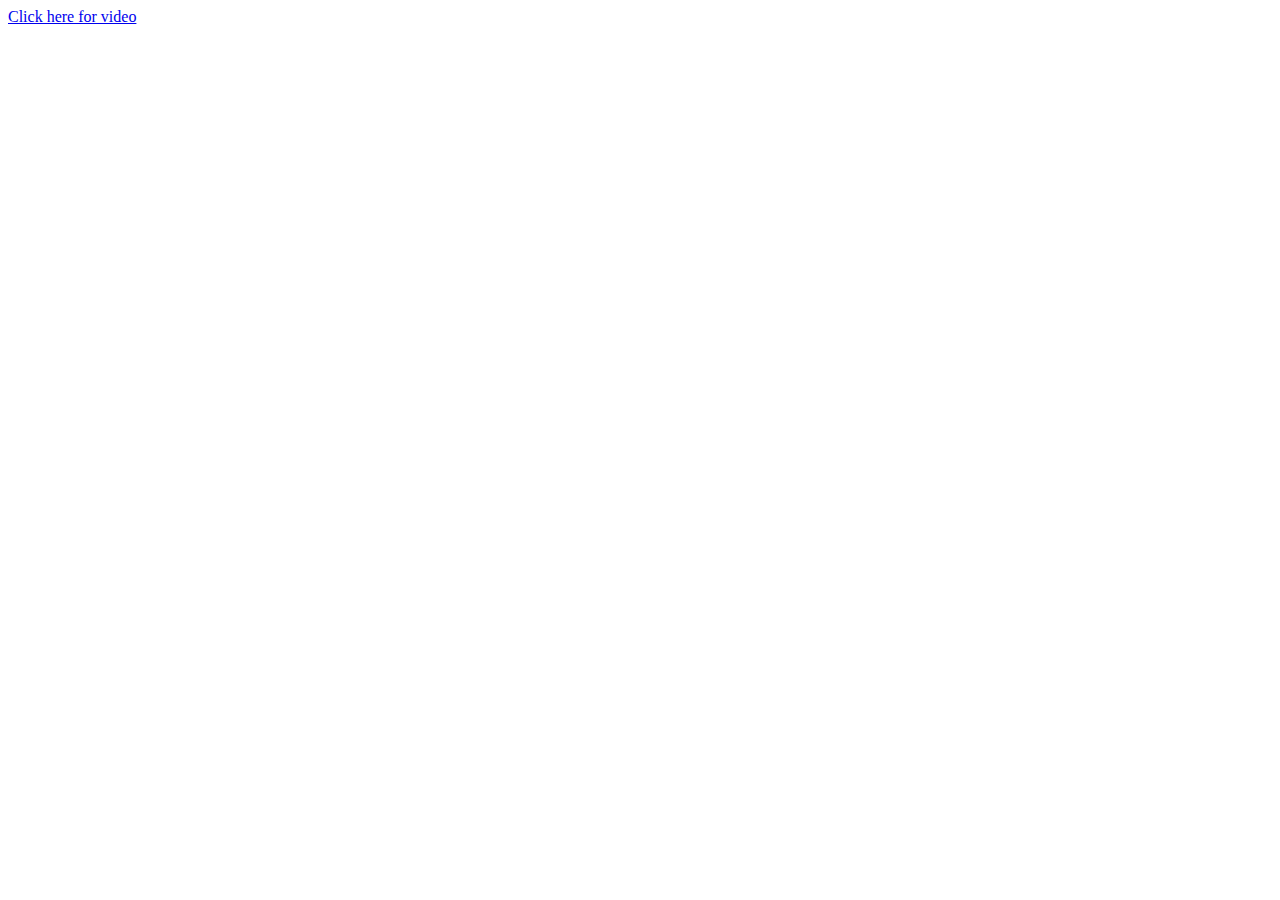
==== index.html @ 76da3177 "GA" ====
<!DOCTYPE html>
<head>
	<title>Creating a modal window with HTML5 &amp; CSS3</title>
	
	<style>
	.modalDialog {
		position: fixed;
		font-family: Arial, Helvetica, sans-serif;
		top: 0;
		right: 0;
		bottom: 0;
		left: 0;
		background: rgba(0,0,0,0.8);
		z-index: 99999;
		opacity:0;
		-webkit-transition: opacity 400ms ease-in;
		-moz-transition: opacity 400ms ease-in;
		transition: opacity 400ms ease-in;
		pointer-events: none;
	}

	.modalDialog:target {
		opacity:1;
		pointer-events: auto;
	}

	.modalDialog > div {
		width: 400px;
		position: relative;
		margin: 10% auto;
		padding: 5px 20px 13px 20px;
		border-radius: 10px;
		background: #fff;
	/*	background: -moz-linear-gradient(#fff, #999);	//removed the gradient background
		background: -webkit-linear-gradient(#fff, #999);
		background: -o-linear-gradient(#fff, #999);
	*/
		
	}

	.close {
		background: #606061;
		color: #FFFFFF;
		line-height: 25px;
		position: absolute;
		right: -12px;
		text-align: center;
		top: -10px;
		width: 24px;
		text-decoration: none;
		font-weight: bold;
		-webkit-border-radius: 12px;
		-moz-border-radius: 12px;
		border-radius: 12px;
		-moz-box-shadow: 1px 1px 3px #000;
		-webkit-box-shadow: 1px 1px 3px #000;
		box-shadow: 1px 1px 3px #000;
	}

	.close:hover { background: #00d9ff; }
	</style>

	<script>
	  (function(i,s,o,g,r,a,m){i['GoogleAnalyticsObject']=r;i[r]=i[r]||function(){
	  (i[r].q=i[r].q||[]).push(arguments)},i[r].l=1*new Date();a=s.createElement(o),
	  m=s.getElementsByTagName(o)[0];a.async=1;a.src=g;m.parentNode.insertBefore(a,m)
	  })(window,document,'script','//www.google-analytics.com/analytics.js','ga');
	
	  ga('create', 'UA-60586403-1', 'auto');
	  ga('send', 'pageview');
	
	</script>
</head>

<body>

<a href="#openModal">Click here for video</a>

<div id="openModal" class="modalDialog">
	<div>
		<a href="#close" title="Close" class="close">X</a>
				<video width="400" controls>
				  <source src="https://vidveodeployment.s3.amazonaws.com/elisabeth.crosby@broadridge_linkedinvideo1_20150215.mp4" type="video/mp4">
				  <source src="http://youtu.be/dvUoc6KdD-k" type="video/ogg">
				  Your browser does not support HTML5 video.
				</video>
	</div>
</div>

</body>
</html>
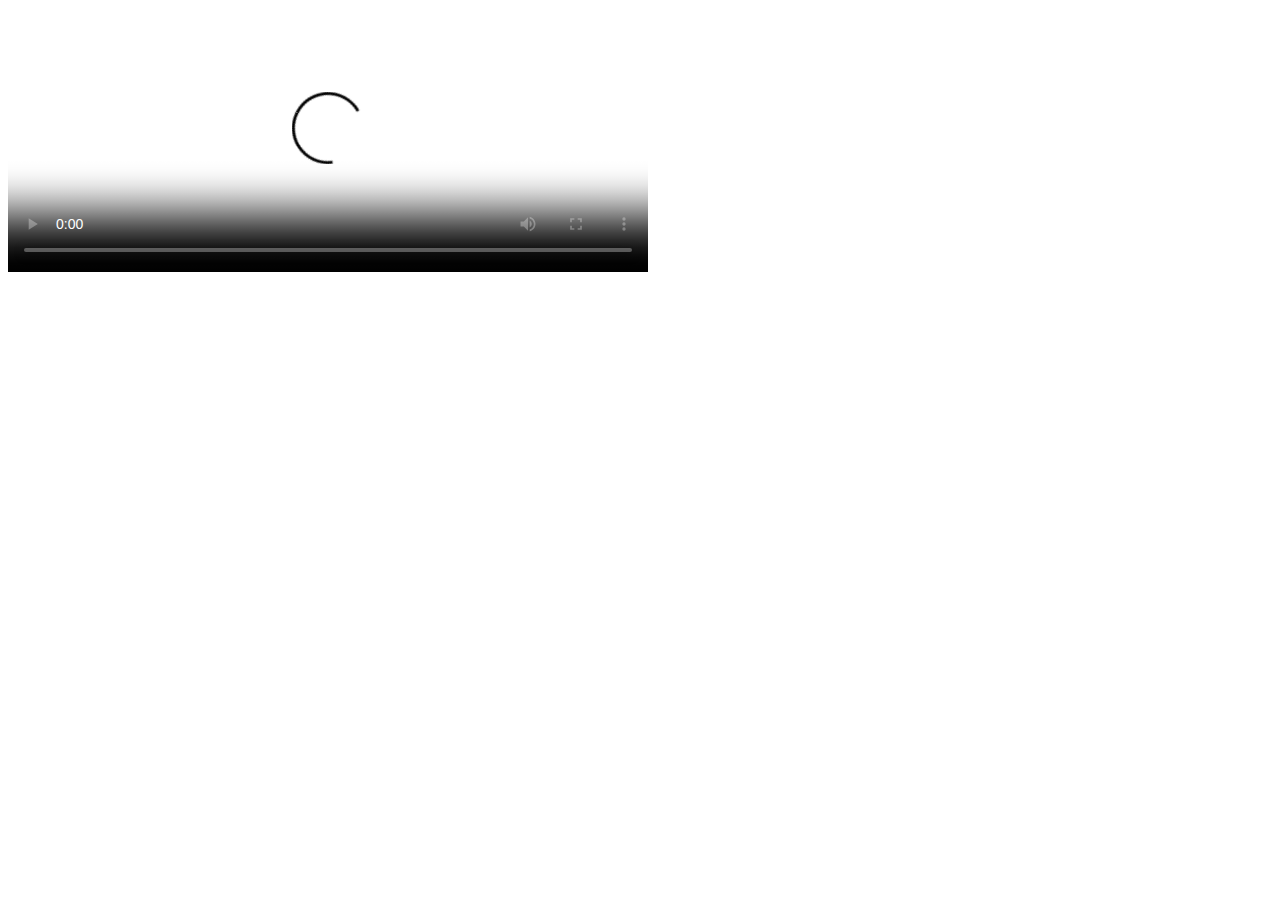
==== commit 80daf330: "Changed to video.js" ====
--- a/index.html
+++ b/index.html
@@ -1,91 +1,39 @@
 <!DOCTYPE html>
+
 <head>
-	<title>Creating a modal window with HTML5 &amp; CSS3</title>
-	
-	<style>
-	.modalDialog {
-		position: fixed;
-		font-family: Arial, Helvetica, sans-serif;
-		top: 0;
-		right: 0;
-		bottom: 0;
-		left: 0;
-		background: rgba(0,0,0,0.8);
-		z-index: 99999;
-		opacity:0;
-		-webkit-transition: opacity 400ms ease-in;
-		-moz-transition: opacity 400ms ease-in;
-		transition: opacity 400ms ease-in;
-		pointer-events: none;
-	}
+    <title>Video.js</title>
+    <link href="//vjs.zencdn.net/4.12/video-js.css" rel="stylesheet">
+    <script src="//vjs.zencdn.net/4.12/video.js"></script>
 
-	.modalDialog:target {
-		opacity:1;
-		pointer-events: auto;
-	}
+    <!-- Google Analytics Code Snippet with Asynchronous tracking  #60586403-1 -->
+    <script>
+        (function(i, s, o, g, r, a, m) {
+            i['GoogleAnalyticsObject'] = r;
+            i[r] = i[r] || function() {
+                (i[r].q = i[r].q || []).push(arguments)
+            }, i[r].l = 1 * new Date();
+            a = s.createElement(o),
+                m = s.getElementsByTagName(o)[0];
+            a.async = 1;
+            a.src = g;
+            m.parentNode.insertBefore(a, m)
+        })(window, document, 'script', '//www.google-analytics.com/analytics.js', 'ga');
 
-	.modalDialog > div {
-		width: 400px;
-		position: relative;
-		margin: 10% auto;
-		padding: 5px 20px 13px 20px;
-		border-radius: 10px;
-		background: #fff;
-	/*	background: -moz-linear-gradient(#fff, #999);	//removed the gradient background
-		background: -webkit-linear-gradient(#fff, #999);
-		background: -o-linear-gradient(#fff, #999);
-	*/
-		
-	}
-
-	.close {
-		background: #606061;
-		color: #FFFFFF;
-		line-height: 25px;
-		position: absolute;
-		right: -12px;
-		text-align: center;
-		top: -10px;
-		width: 24px;
-		text-decoration: none;
-		font-weight: bold;
-		-webkit-border-radius: 12px;
-		-moz-border-radius: 12px;
-		border-radius: 12px;
-		-moz-box-shadow: 1px 1px 3px #000;
-		-webkit-box-shadow: 1px 1px 3px #000;
-		box-shadow: 1px 1px 3px #000;
-	}
-
-	.close:hover { background: #00d9ff; }
-	</style>
-
-	<script>
-	  (function(i,s,o,g,r,a,m){i['GoogleAnalyticsObject']=r;i[r]=i[r]||function(){
-	  (i[r].q=i[r].q||[]).push(arguments)},i[r].l=1*new Date();a=s.createElement(o),
-	  m=s.getElementsByTagName(o)[0];a.async=1;a.src=g;m.parentNode.insertBefore(a,m)
-	  })(window,document,'script','//www.google-analytics.com/analytics.js','ga');
-	
-	  ga('create', 'UA-60586403-1', 'auto');
-	  ga('send', 'pageview');
-	
-	</script>
+        ga('create', 'UA-60586403-1', 'auto'); // Replace with your property ID.
+        ga('send', 'pageview');
+    </script>
 </head>
 
 <body>
+    <video id="Vidveo_test_1" class="video-js vjs-default-skin vjs-big-play-centered" controls preload="auto" width="640" height="264" poster="https://vidveodeployment.s3.amazonaws.com/elisabeth.crosby@broadridge_linkedinvideo1_20150215.png" data-setup='{"example_option":true}'>
+        <source src="https://vidveodeployment.s3.amazonaws.com/elisabeth.crosby@broadridge_linkedinvideo1_20150215.mp4" type='video/mp4' />
+        <source src="https://vidveodeployment.s3.amazonaws.com/elisabeth.crosby@broadridge_linkedinvideo1_20150215.webmsd.webm" type='video/webm' />
+        <source src="https://vidveodeployment.s3.amazonaws.com/elisabeth.crosby@broadridge_linkedinvideo1_20150215.oggtheora.ogv" type='video/ogg' />
+        <p class="vjs-no-js">To view this video please enable JavaScript, and consider upgrading to a web browser that <a href="http://videojs.com/html5-video-support/" target="_blank">supports HTML5 video</a></p>
+    </video>
+    
+</body>
 
-<a href="#openModal">Click here for video</a>
+</html>
 
-<div id="openModal" class="modalDialog">
-	<div>
-		<a href="#close" title="Close" class="close">X</a>
-				<video width="400" controls>
-				  <source src="https://vidveodeployment.s3.amazonaws.com/elisabeth.crosby@broadridge_linkedinvideo1_20150215.mp4" type="video/mp4">
-				  <source src="http://youtu.be/dvUoc6KdD-k" type="video/ogg">
-				  Your browser does not support HTML5 video.
-				</video>
-	</div>
-</div>
 
-</body>
-</html>
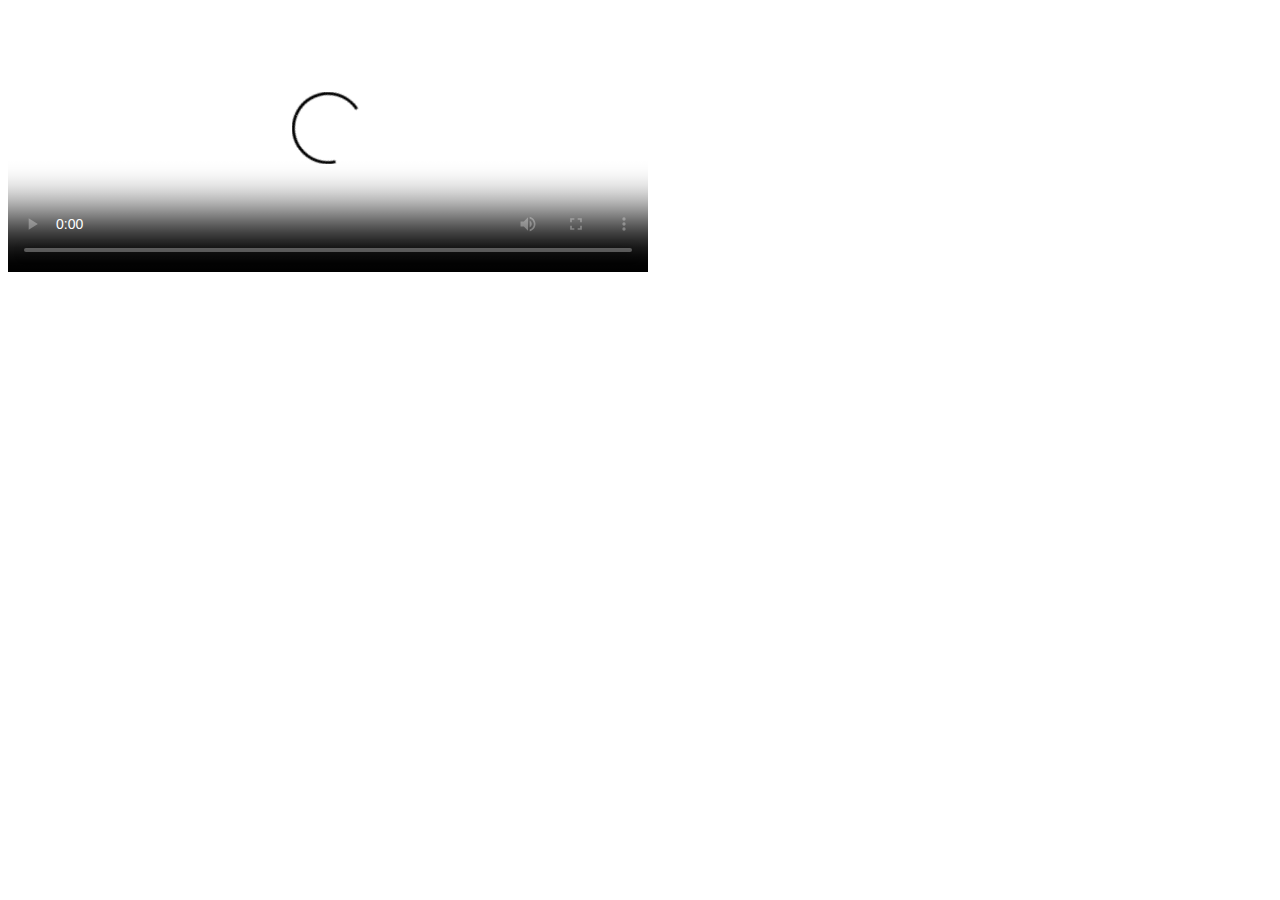
==== commit 3a5dd448: "updated to add GA tracking" ====
--- a/index.html
+++ b/index.html
@@ -31,7 +31,14 @@
         <source src="https://vidveodeployment.s3.amazonaws.com/elisabeth.crosby@broadridge_linkedinvideo1_20150215.oggtheora.ogv" type='video/ogg' />
         <p class="vjs-no-js">To view this video please enable JavaScript, and consider upgrading to a web browser that <a href="http://videojs.com/html5-video-support/" target="_blank">supports HTML5 video</a></p>
     </video>
-    
+    <script type="text/javascript">
+      // reference the player
+      var myPlayer = videojs("Vidveo_test_1");
+      //name for the events
+      var videoTitle = "First test video";
+    </script>
+    <script src="http://www.lunametrics.com/videojs/video-ga.js"></script>
+
 </body>
 
 </html>
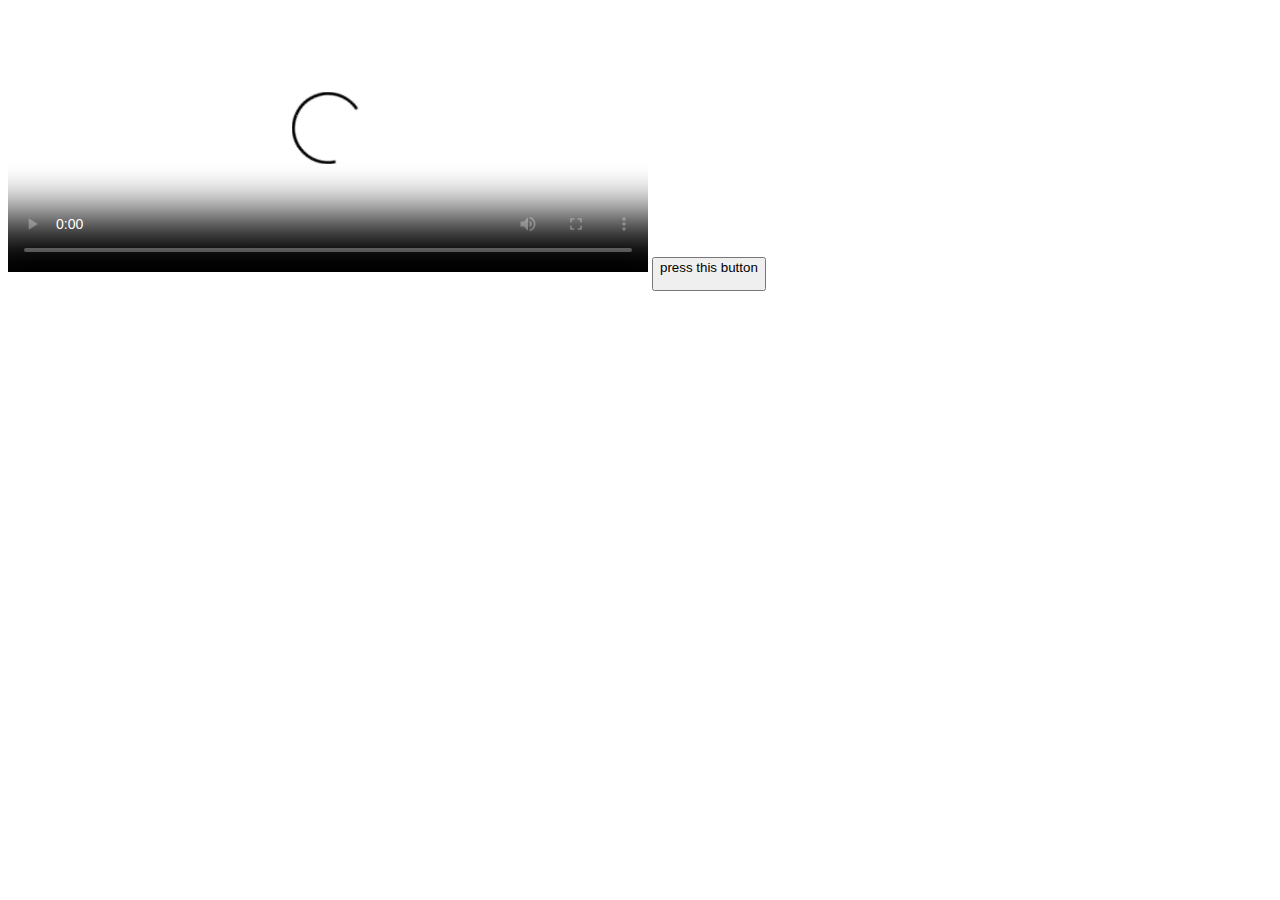
==== commit 70929b42: "Update index.html" ====
--- a/index.html
+++ b/index.html
@@ -37,8 +37,9 @@
       //name for the events
       var videoTitle = "First test video";
     </script>
-    <script src="http://www.lunametrics.com/videojs/video-ga.js"></script>
-
+    <script src="js/video-ga.js"></script>
+    <button onClick="ga('send', 'event', { eventCategory: 'ETtest', eventAction: 'button', eventLabel: 'button test'});"> press this button </p>
+    </button>
 </body>
 
 </html>
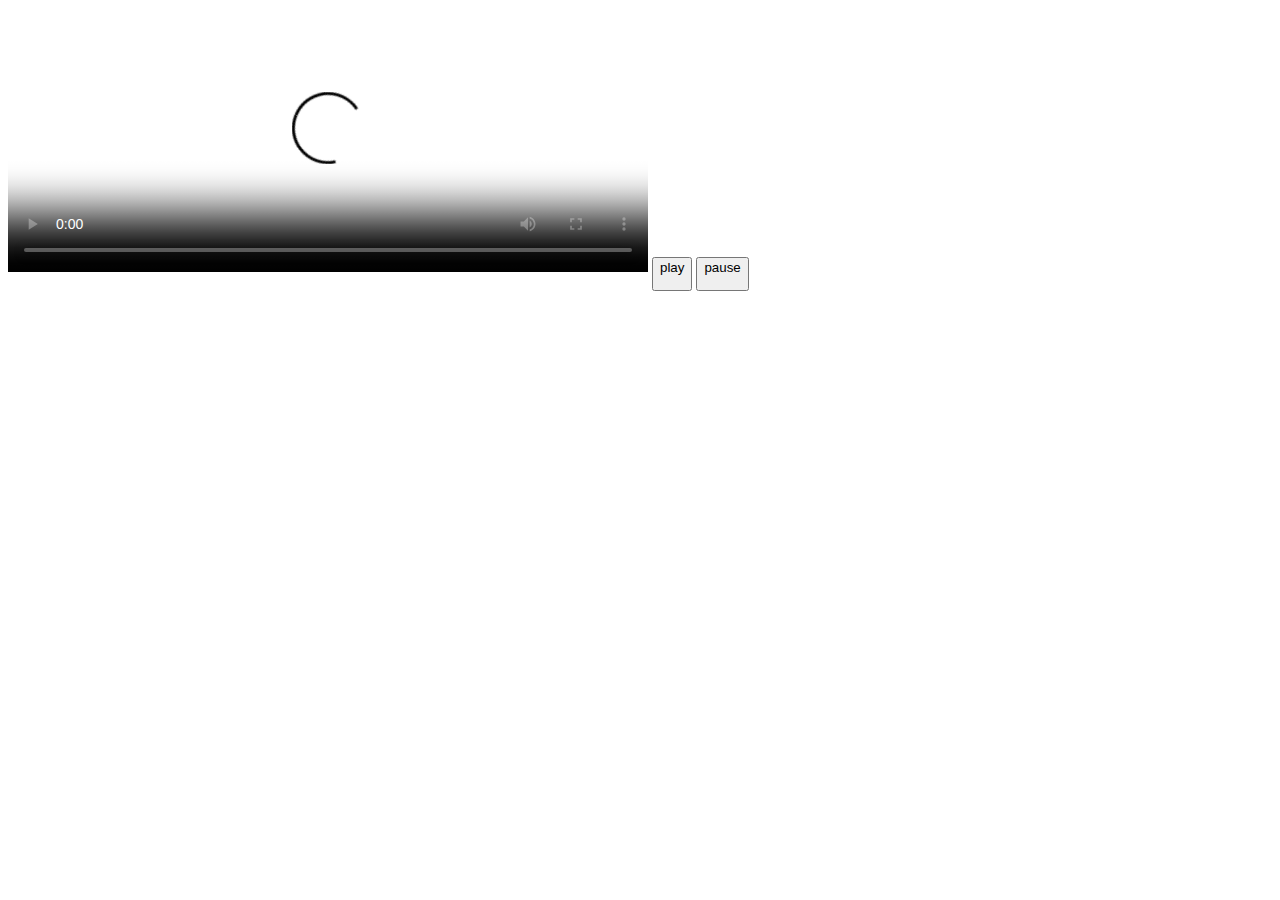
==== commit 17b65c9c: "Added play and pause button" ====
--- a/index.html
+++ b/index.html
@@ -38,8 +38,9 @@
       var videoTitle = "First test video";
     </script>
     <script src="js/video-ga.js"></script>
-    <button onClick="ga('send', 'event', { eventCategory: 'ETtest', eventAction: 'button', eventLabel: 'button test'});"> press this button </p>
-    </button>
+    <button onClick="ga('send', 'event', { eventCategory: 'ETtest', eventAction: 'play', eventLabel: 'button test'});"> play </p></button>
+    <button onClick="ga('send', 'event', { eventCategory: 'ETtest', eventAction: 'pause', eventLabel: 'button test'});"> pause </p></button>
+</body>
 </body>
 
 </html>
